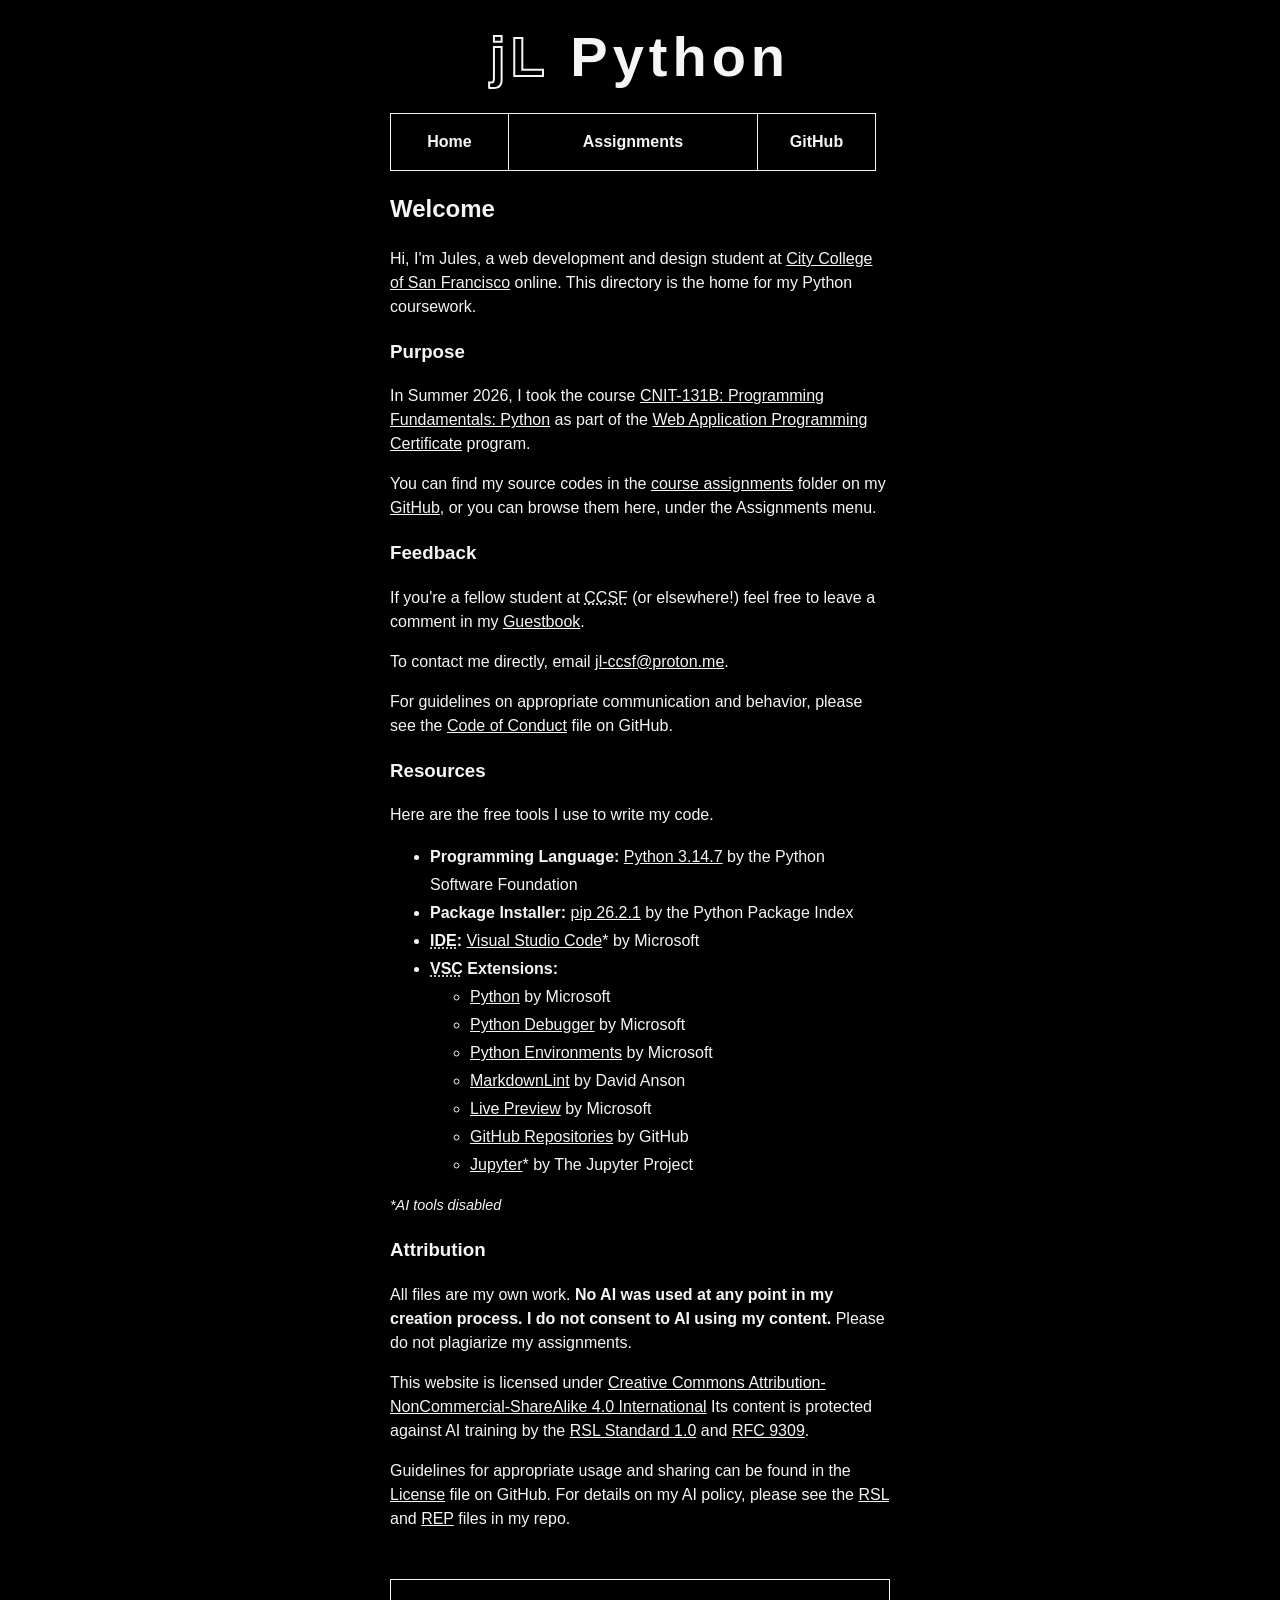
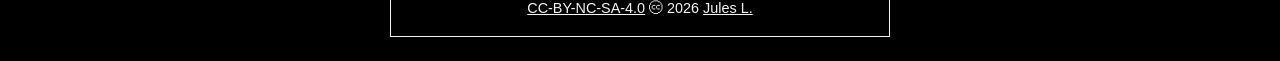
==== coursework/cnit/131a-xml/index.html @ 382e3206 "Add files via upload Signed-off-by: Jules <jl-ccsf@proton.me>" ====
<!DOCTYPE html>
<!--
    jl-ccsf
    09-16-2026
    CNIT-133 Homepage
-->
<html lang="en">
    <head>
        <meta charset="UTF-8"></meta>
        <meta name="viewport" content="width=device-width, initial-scale=1.0"></meta>
        <title>CNIT-131B: Python</title>
        <meta name="description" content="Student Python projects"></meta>
        <meta name="keywords" content="web development, student, python, assignments, ccsf"></meta>
        <meta name="author" content="Jules L."></meta>
        <meta name="robots" description="noindex, nofollow, noarchive, nocache, nosnippet, noimageindex"></meta>
        <link rel="canonical" href="https://jl-ccsf.github.io/coursework/cs/131b-python/index.html"></link>
        <!--CSS-->
        <link rel="stylesheet" href="index.css"></link>
    </head>
    <body>
        <div class="content" role="region">
            <!--HEADER-->
            <header>
                <!--Skip Link-->
                <a href="#main" class="skip">Skip to main content</a>
                <!--Banner-->
                <h1>
                    <span class="initials">jL</span>
                    Python
                </h1>
            </header>
            <!--NAV-->
            <nav>
                <ul class="navbar" role="navigation">
                    <li>
                        <a class="home" href="https://jl-ccsf.github.io/coursework/cnit/131b-python/index.html" title="Python portfolio">
                            Home</a>
                    </li>
                    <!--Dropdown-->
                    <li class="drop-menu">
                        <button class="drop-button" aria-expanded="false">
                            Assignments
                        </button>
                        <ul class="drop-content">
                            <li>
                                <a href="https://jl-ccsf.github.io/coursework/cnit/131b-python/src/degree_progress.html">
                                    Project 1: Degree Progress</a>
                            </li>
                            <li>
                                <a href="https://jl-ccsf.github.io/coursework/cnit/131b-python/src/paint_room.html">
                                    Project 2: Paint a Room</a>
                            </li>
                            <li>
                                <a href="https://jl-ccsf.github.io/coursework/cnit/131b-python/src/payroll_report.html">
                                    Project 3: Payroll Report</a>
                            </li>
                            <li>
                                <a href="https://jl-ccsf.github.io/coursework/cnit/131b-python/src/blog_entry.html">
                                    Project 4: Blog Entry</a>
                            </li>
                            <li>
                                <a href="https://jl-ccsf.github.io/coursework/cnit/131b-python/src/tournament_schedule.html">
                                    Project 5: Tournament Schedule</a>
                            </li>
                            <li>
                                <a href="https://jl-ccsf.github.io/coursework/cnit/131b-python/src/course_info.html">
                                    Project 6: Course Information</a>
                            </li>
                            <li>
                                <a href="https://jl-ccsf.github.io/coursework/cnit/131b-python/src/invoice.html">
                                    Project 7: Invoice</a>
                            </li>
                            <li>
                                <a href="https://jl-ccsf.github.io/coursework/cnit/131b-python/src/account.html">
                                    Project 8: Bank Account</a>
                            </li>
                            <li>
                                <a href="https://jl-ccsf.github.io/coursework/cnit/131b-python/src/exercises.html">
                                    Exercises</a>
                            </li>
                        </ul>
                    </li>
                    <li>
                        <a class="github" href="https://github.com/jl-ccsf/jl-ccsf.github.io/coursework/cs/131b-python" title="Source codes" target="_blank">
                            GitHub</a>
                    </li>
                </ul>
            </nav>
            <!--MAIN-->
            <main id="main">
                <article id="welcome">
                    <h2>Welcome</h2>
                    <p>
                        Hi, I'm Jules, a web development and design student at 
                        <a href="https://www.ccsf.edu/" title="CCSF" target="_blank">
                            City College of San Francisco</a> 
                        online. This directory is the home for my Python coursework.
                    </p>
                </article>
                <article id="purpose">
                    <h3>Purpose</h3>
                    <p>
                        In Summer 2026, I took the course
                        <a href="https://ccsf.curricunet.com/catalog/iq/courses/3/48" title="Course outline" target="_blank">
                            CNIT-131B: Programming Fundamentals: Python</a>
                        as part of the 
                        <a href="https://ccsf.curricunet.com/catalog/iq/programs/science-technology-engineering-mathematics/2075/2686" title="Certificate requirements" target="_blank">
                            Web Application Programming Certificate</a>
                        program.
                    <p>
                    <p>
                        You can find my source codes in the 
                        <a href="https://github.com/jl-ccsf/jl-ccsf.github.io/coursework/cnit/131b-python/assignments" title="Source codes" target="_blank">
                            course assignments</a>
                        folder on my
                        <a href="https://github.com/jl-ccsf/jl-ccsf.github.io" title="Student server">
                            GitHub</a>,
                        or you can browse them here, under the Assignments menu.
                    </p>
                </article>
                <article id="feedback">
                    <h3>Feedback</h3>
                    <p>
                        If you're a fellow student at 
                        <abbr title="City College of San Francisco">CCSF</abbr>
                        (or elsewhere!) feel free to leave a comment in my 
                        <a href="https://github.com/jl-ccsf/jl-ccsf.github.io/discussions/1" title="GitHub Discussions" target="_blank">
                            Guestbook</a>.
                    </p>
                    <p>
                        To contact me directly, email 
                        <a href="mailto:jl-ccsf@proton.me?subject=Re:CNIT-131b" title="Email me">
                            jl-ccsf@proton.me</a>.
                    </p>
                    <p>
                        For guidelines on appropriate communication and behavior, please see the 
                        <a href="https://github.com/jl-ccsf/jl-ccsf.github.io/CODE_OF_CONDUCT.md" title="CODE_OF_CONDUCT.md" target="_blank">
                            Code of Conduct</a> file
                        on GitHub.
                    </p>
                </article>
                <article id="resources">
                    <h3>Resources</h3>
                    <p>
                        Here are the free tools I use to write my code. 
                    </p>
                    <!--Resources List-->
                    <ul>
                        <li>
                            <b>Programming Language:</b>
                            <a href="https://www.python.org/" title="Python" target="_blank">
                                Python 3.14.7</a>
                            by the Python Software Foundation
                        </li>
                        <li>
                            <b>Package Installer:</b>
                            <a href="https://pypi.org/project/pip/" title="PyPI" target="_blank">
                                pip 26.2.1</a>
                            by the Python Package Index
                        </li>
                        <li>
                            <b><abbr title="Interactive Development Environment">IDE</abbr>:</b>
                            <a href="https://code.visualstudio.com/download?_exp_download=fb315fc982" title="VSC" target="_blank">
                                Visual Studio Code</a>* 
                            by Microsoft
                        </li>
                        <li>
                            <b><abbr title="Visual Studio Code">VSC</abbr> Extensions:</b>
                            <ul>
                                <li>
                                    <a href="https://marketplace.visualstudio.com/items?itemName=ms-python.python" title="VSC Marketplace" target="_blank">
                                        Python</a>
                                    by Microsoft  
                                </li>
                                <li>
                                    <a href="https://marketplace.visualstudio.com/items?itemName=ms-python.debugpy" title="VSC Marketplace" target=_blank">
                                        Python Debugger</a>
                                    by Microsoft
                                </li>
                                <li>
                                    <a href="https://marketplace.visualstudio.com/items?itemName=ms-python.vscode-python-envs" title="VSC Marketplace" target="_blank">
                                        Python Environments</a>
                                    by Microsoft
                                </li>
                                <li>
                                    <a href="https://marketplace.visualstudio.com/items?itemName=DavidAnson.vscode-markdownlint" title="VSC Marketplace" target="_blank">
                                        MarkdownLint</a>
                                    by David Anson
                                </li>
                                <li>
                                    <a href="https://marketplace.visualstudio.com/items?itemName=ms-vscode.live-server" title="VSC Marketplace" target="_blank">
                                        Live Preview</a>
                                    by Microsoft
                                </li>
                                <li>
                                    <a href="https://marketplace.visualstudio.com/items?itemName=GitHub.remotehub" title="VSC Marketplace" target="_blank">
                                        GitHub Repositories</a>
                                    by GitHub
                                </li>
                                <li>
                                    <a href="https://marketplace.visualstudio.com/items?itemName=ms-toolsai.jupyter" title="VSC Marketplace" target="_blank">
                                        Jupyter</a>* 
                                    by The Jupyter Project
                                </li>
                            </ul>
                        </li>
                    </ul>
                    <p class="asterisk">*AI tools disabled</p>
                </article>
                <section id="attribution">
                    <h3>Attribution</h3>
                    <p>
                        All files are my own work. 
                        <span class="strong">
                            No AI was used at any point in my creation process. 
                            I do not consent to AI using my content.
                        </span>
                        Please do not plagiarize my assignments.
                    </p>
                    <p>
                        This website is licensed under
                        <a href="https://creativecommons.org/licenses/by-nc-sa/4.0/" title="CC-BY-NC-SA-4.0" target="_blank">
                            Creative Commons Attribution-NonCommercial-ShareAlike 4.0 International</a>
                        Its content is protected against AI training by the
                            <a href="https://rslstandard.org/rsl" title="Really Simple Licensing" target="_blank">
                                RSL Standard 1.0</a> 
                        and
                            <a href="https://datatracker.ietf.org/doc/html/rfc9309" title="Robots Exclusion Protocol" target="_blank">
                                RFC 9309</a>.
                    </p>
                    <p>
                        Guidelines for appropriate usage and sharing can be found in the 
                        <a href="https://github.com/jl-ccsf/jl-ccsf.github.io/LICENSE.md" title="LICENSE.md" target="_blank">
                            License</a>
                        file on GitHub. For details on my AI policy, please see the
                        <a href="https://github.com/jl-ccsf.jl-ccsf.github.io/license.xml" title="license.xml" target="_blank">
                            RSL</a>
                        and
                        <a href="https://github.com/jl-ccsf.jl-ccsf.github.io/robots.txt" title="robots.txt" target="_blank">
                            REP</a>
                        files in my repo.
                    </p>
                </section>
            </main>
            <!--FOOTER-->
            <footer>
                <br><br>
                <div class="padded-box">
                    <!--Copyleft-->
                    <div class="copyleft" role="contentinfo">
                        <a href="https://github.com/jl-ccsf/jl-ccsf.github.io/LICENSE.md" title="License" target="_blank">
                            CC-BY-NC-SA-4.0</a>
                        &#x1f16d; 2026
                        <a href="https://github.com/jl-ccsf" title="GitHub profile" target="_blank">
                            Jules L.</a>
                    </div>
                </div>
                <br>
            </footer>
        </div>
    </body>
</html>
---- coursework/cnit/131a-xml/index.css ----
/*     
 *     jl-ccsf 
 *     09-16-2026
 *     CNIT-133 Homepage Stylesheet
 */

body {
    font-family: sans-serif;
    color: whitesmoke;
    background-color: black;
}

.content {
    max-width: 31.25rem;
    margin: auto;
}

/* SKIP LINK */

.skip {
    position: absolute;
    left: -625rem;
    top: auto;
    width: 0.063rem;
    height: 0.063rem;
    overflow: hidden;
}

.skip:focus {
    position: static;
    width: auto;
    height: auto;
}

h1 {
    font-weight: 600;
    font-size: 3.5rem;
    letter-spacing: 0.313rem;
    text-align: center;
    margin: 1.5rem;
}

.initials {
    display: inline;
    font-weight: 800;
    -webkit-text-stroke: 0.125rem whitesmoke;
    color: transparent;
}

h2, h3 {
    line-height: 1.5;
}

p {
    font-size: 1rem;
    line-height: 1.5;
}

.asterisk {
    font-style: italic;
    font-size: 0.9rem;
}

.strong {
    font-weight: bold;
    display: inline;
}

ul, li {
    font-size: 1rem;
    line-height: 1.75;
}

abbr {
    cursor: help;
}

/* LINKS */

a:link {
    color: whitesmoke;
}

a:visited {
    color: gray;
    text-decoration: none;
}

a:hover {
    color: black;
    background-color: whitesmoke;
    text-decoration: none;
}

a:active {
    color: whitesmoke;
    background-color: black;
    text-decoration: none;
    border: 0.063rem solid whitesmoke;
    padding: 1.25rem;
}

a:focus {
    text-decoration: none;
    outline: 0.09rem solid whitesmoke;
    outline-offset: 0.1rem;
}

/* NAV */

.navbar {
    background-color: black;
    list-style-type: none;
    margin: 0;
    padding: 0;
    overflow: hidden;
}

.navbar a {
    float: left;
    font-size: 1rem;
    color: whitesmoke;
    text-align: center;
    padding: 0.875rem 1rem;
    text-decoration: none;
    font-weight: bold;
    min-width: 5.313rem;
}

.navbar a:hover {
    background-color: whitesmoke;
    color: black;
    font-weight: bolder;
}

.navbar a:focus {
    background-color: whitesmoke;
    color: black;
    outline: none;
}

.home {
    border: 0.063rem solid whitesmoke;
    border-style: solid none solid solid;
}

.github {
    border: 0.063rem solid whitesmoke;
    border-style: solid solid solid none;
}

.drop-menu {
    float: left;
    overflow: hidden;
}

.drop-menu .drop-button {
    font-size: 1rem;  
    font-weight: bold;
    color: whitesmoke;
    border: 0.063rem solid whitesmoke;
    padding: 1.19rem 1rem;
    outline: none;
    background-color: black;
    font-family: sans-serif;
    margin: 0;
    min-width: 15.625rem;
}

.drop-menu:hover .drop-button {
    background-color: whitesmoke;
    color: black;
    font-weight: bolder;
}

.drop-button:focus {
    background-color: whitesmoke;
    color: black;
    outline: none;
}

.drop-content {
    display: none;
    position: absolute;
    background-color: whitesmoke;
    min-width: 15.625rem;
    box-shadow: 0.063rem 0.063rem 0.063rem 0rem black;
    list-style-type: none;
    margin: 0;
    padding: 0;
}

.drop-content a {
    float: none;
    font-size: 1rem;
    font-weight: normal;
    color: black;
    padding: 0.875rem 1rem;
    text-decoration: none;
    display: block;
    text-align: left;
}

.drop-content a:hover {
    background-color: black;
    color: whitesmoke;
    border: 0.063rem solid whitesmoke;
    font-weight: bold;
}

.drop-menu:hover .drop-content {
    display: block;
}

/* FOOTER */

footer {
    font-weight: normal;
    font-size: 0.9rem;
    text-align: center;
    width: 100%;
}

.padded-box {
    padding: 1.25rem;
    border: 0.063rem solid whitesmoke;
}

.copyleft {
    font-size: 0.9rem;
}
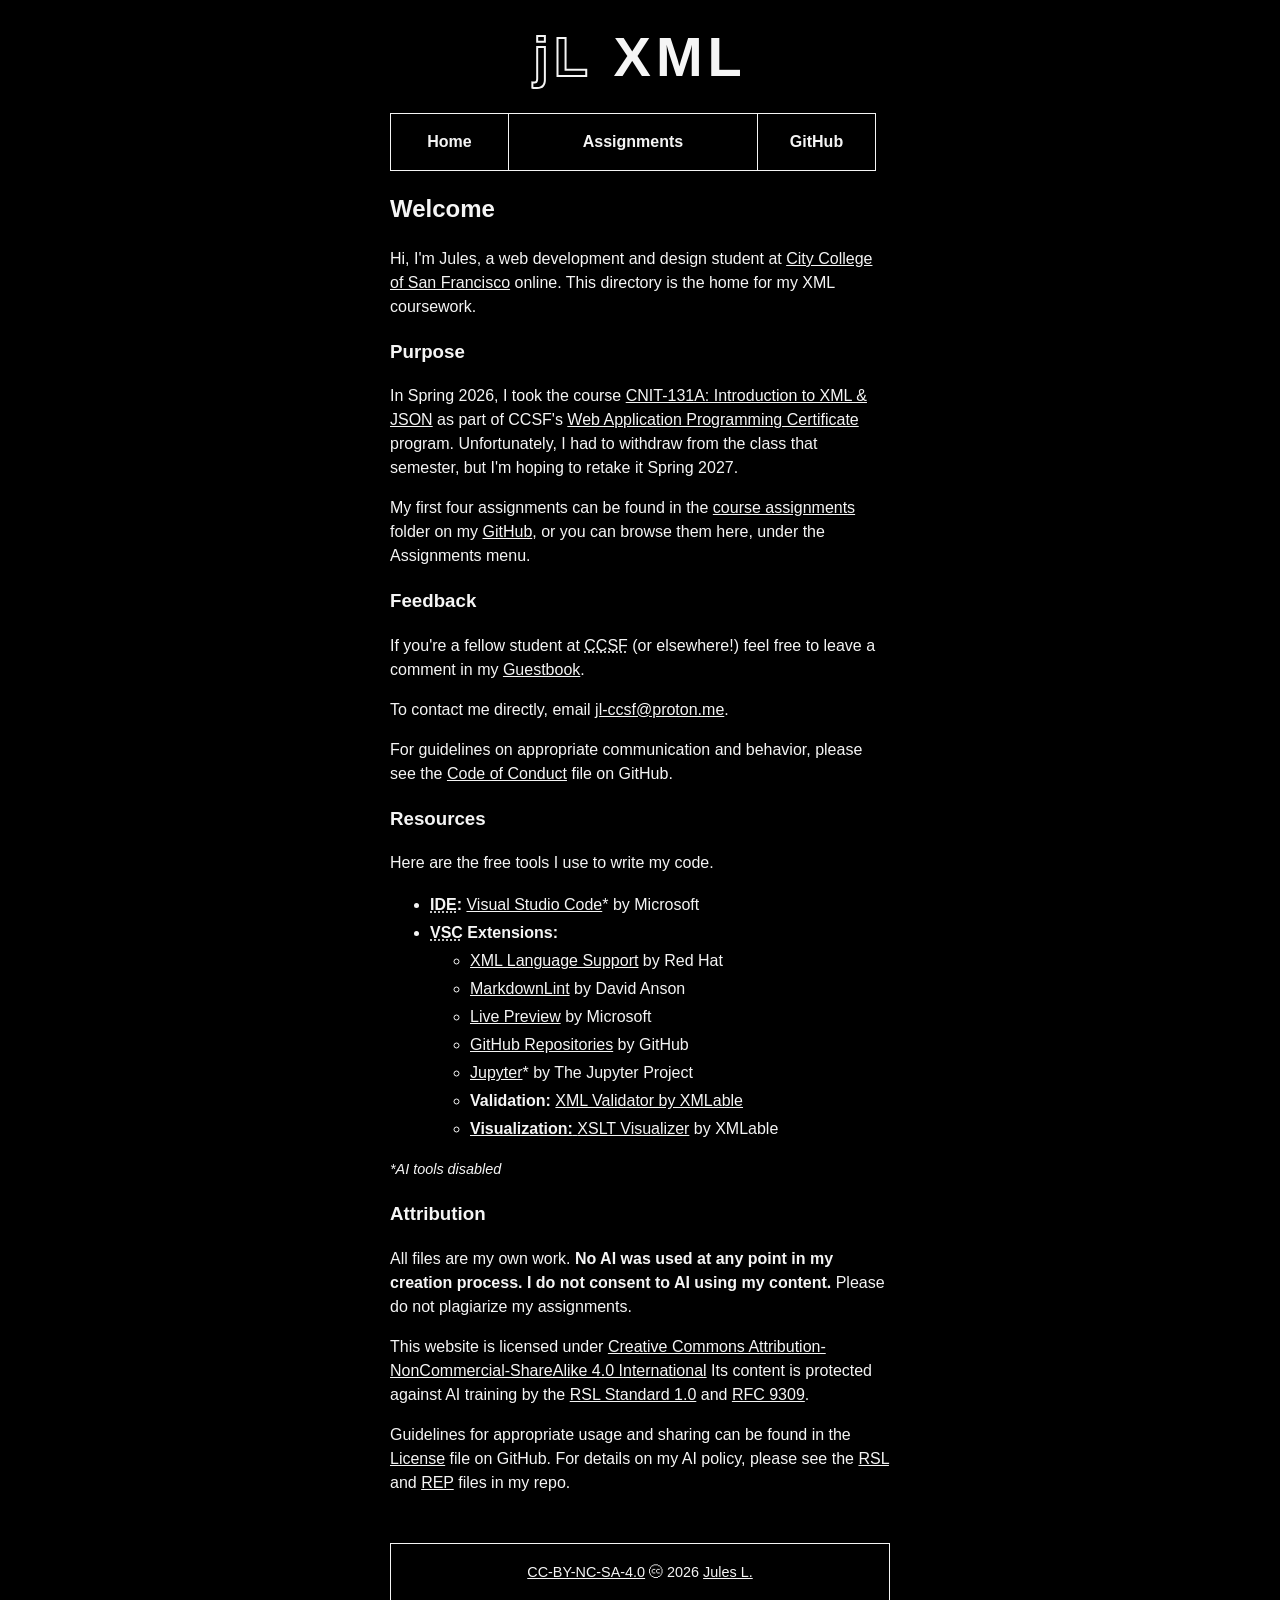
==== commit 5cfa7b10: "Update index.html Signed-off-by: Jules <jlenzi@mail.ccsf.edu>" ====
--- a/coursework/cnit/131a-xml/index.html
+++ b/coursework/cnit/131a-xml/index.html
@@ -2,18 +2,18 @@
 <!--
     jl-ccsf
     09-16-2026
-    CNIT-133 Homepage
+    CNIT-131A Homepage
 -->
 <html lang="en">
     <head>
         <meta charset="UTF-8"></meta>
         <meta name="viewport" content="width=device-width, initial-scale=1.0"></meta>
-        <title>CNIT-131B: Python</title>
-        <meta name="description" content="Student Python projects"></meta>
-        <meta name="keywords" content="web development, student, python, assignments, ccsf"></meta>
+        <title>CNIT-131B: XML</title>
+        <meta name="description" content="Student XML projects"></meta>
+        <meta name="keywords" content="web development, student, XML, assignments, ccsf"></meta>
         <meta name="author" content="Jules L."></meta>
         <meta name="robots" description="noindex, nofollow, noarchive, nocache, nosnippet, noimageindex"></meta>
-        <link rel="canonical" href="https://jl-ccsf.github.io/coursework/cs/131b-python/index.html"></link>
+        <link rel="canonical" href="https://jl-ccsf.github.io/coursework/cnit/131a-xml/index.html"></link>
         <!--CSS-->
         <link rel="stylesheet" href="index.css"></link>
     </head>
@@ -26,14 +26,14 @@
                 <!--Banner-->
                 <h1>
                     <span class="initials">jL</span>
-                    Python
+                    XML
                 </h1>
             </header>
             <!--NAV-->
             <nav>
                 <ul class="navbar" role="navigation">
                     <li>
-                        <a class="home" href="https://jl-ccsf.github.io/coursework/cnit/131b-python/index.html" title="Python portfolio">
+                        <a class="home" href="https://jl-ccsf.github.io/index.html" title="Student portfolio">
                             Home</a>
                     </li>
                     <!--Dropdown-->
@@ -43,45 +43,25 @@
                         </button>
                         <ul class="drop-content">
                             <li>
-                                <a href="https://jl-ccsf.github.io/coursework/cnit/131b-python/src/degree_progress.html">
-                                    Project 1: Degree Progress</a>
-                            </li>
-                            <li>
-                                <a href="https://jl-ccsf.github.io/coursework/cnit/131b-python/src/paint_room.html">
-                                    Project 2: Paint a Room</a>
-                            </li>
-                            <li>
-                                <a href="https://jl-ccsf.github.io/coursework/cnit/131b-python/src/payroll_report.html">
-                                    Project 3: Payroll Report</a>
-                            </li>
-                            <li>
-                                <a href="https://jl-ccsf.github.io/coursework/cnit/131b-python/src/blog_entry.html">
-                                    Project 4: Blog Entry</a>
-                            </li>
-                            <li>
-                                <a href="https://jl-ccsf.github.io/coursework/cnit/131b-python/src/tournament_schedule.html">
-                                    Project 5: Tournament Schedule</a>
-                            </li>
-                            <li>
-                                <a href="https://jl-ccsf.github.io/coursework/cnit/131b-python/src/course_info.html">
-                                    Project 6: Course Information</a>
-                            </li>
-                            <li>
-                                <a href="https://jl-ccsf.github.io/coursework/cnit/131b-python/src/invoice.html">
-                                    Project 7: Invoice</a>
-                            </li>
-                            <li>
-                                <a href="https://jl-ccsf.github.io/coursework/cnit/131b-python/src/account.html">
-                                    Project 8: Bank Account</a>
-                            </li>
-                            <li>
-                                <a href="https://jl-ccsf.github.io/coursework/cnit/131b-python/src/exercises.html">
-                                    Exercises</a>
+                                <a href="https://jl-ccsf.github.io/coursework/cnit/131a-xml/src/cnit131a.html">
+                                    Project 1: Course Homepage</a>
+                            </li>
+                            <li>
+                                <a href="https://jl-ccsf.github.io/coursework/cnit/131a-xml/src/book_donations_catalog.xml">
+                                    Project 2: Book Donations Catalog/a>
+                            </li>
+                            <li>
+                                <a href="https://jl-ccsf.github.io/coursework/cnit/131a-xml/src/client_accounts_ledger.xml">
+                                    Project 3: Client Accounts Ledger</a>
+                            </li>
+                            <li>
+                                <a href="https://jl-ccsf.github.io/coursework/cnit/131a-xml/src/financial_startup_clients.xml">
+                                    Project 4: Financial Startup Clients</a>
                             </li>
                         </ul>
                     </li>
                     <li>
-                        <a class="github" href="https://github.com/jl-ccsf/jl-ccsf.github.io/coursework/cs/131b-python" title="Source codes" target="_blank">
+                        <a class="github" href="https://github.com/jl-ccsf/jl-ccsf.github.io" title="Student server" target="_blank">
                             GitHub</a>
                     </li>
                 </ul>
@@ -94,23 +74,24 @@
                         Hi, I'm Jules, a web development and design student at 
                         <a href="https://www.ccsf.edu/" title="CCSF" target="_blank">
                             City College of San Francisco</a> 
-                        online. This directory is the home for my Python coursework.
+                        online. This directory is the home for my XML coursework.
                     </p>
                 </article>
                 <article id="purpose">
                     <h3>Purpose</h3>
                     <p>
-                        In Summer 2026, I took the course
-                        <a href="https://ccsf.curricunet.com/catalog/iq/courses/3/48" title="Course outline" target="_blank">
-                            CNIT-131B: Programming Fundamentals: Python</a>
-                        as part of the 
+                        In Spring 2026, I took the course
+                        <a href="https://ccsf.curricunet.com/DynamicReports/AllFieldsReportByEntity/6642?entityType=Course&reportId=28" title="Course outline" target="_blank">
+                            CNIT-131A: Introduction to XML & JSON</a>
+                        as part of CCSF's 
                         <a href="https://ccsf.curricunet.com/catalog/iq/programs/science-technology-engineering-mathematics/2075/2686" title="Certificate requirements" target="_blank">
                             Web Application Programming Certificate</a>
                         program.
-                    <p>
-                    <p>
-                        You can find my source codes in the 
-                        <a href="https://github.com/jl-ccsf/jl-ccsf.github.io/coursework/cnit/131b-python/assignments" title="Source codes" target="_blank">
+                        Unfortunately, I had to withdraw from the class that semester, but I'm hoping to retake it Spring 2027.
+                    <p>
+                    <p>
+                        My first four assignments can be found in the
+                        <a href="https://github.com/jl-ccsf/jl-ccsf.github.io/coursework/cnit/131a-xml/assignments" title="Source codes" target="_blank">
                             course assignments</a>
                         folder on my
                         <a href="https://github.com/jl-ccsf/jl-ccsf.github.io" title="Student server">
@@ -146,18 +127,6 @@
                     </p>
                     <!--Resources List-->
                     <ul>
-                        <li>
-                            <b>Programming Language:</b>
-                            <a href="https://www.python.org/" title="Python" target="_blank">
-                                Python 3.14.7</a>
-                            by the Python Software Foundation
-                        </li>
-                        <li>
-                            <b>Package Installer:</b>
-                            <a href="https://pypi.org/project/pip/" title="PyPI" target="_blank">
-                                pip 26.2.1</a>
-                            by the Python Package Index
-                        </li>
                         <li>
                             <b><abbr title="Interactive Development Environment">IDE</abbr>:</b>
                             <a href="https://code.visualstudio.com/download?_exp_download=fb315fc982" title="VSC" target="_blank">
@@ -168,19 +137,9 @@
                             <b><abbr title="Visual Studio Code">VSC</abbr> Extensions:</b>
                             <ul>
                                 <li>
-                                    <a href="https://marketplace.visualstudio.com/items?itemName=ms-python.python" title="VSC Marketplace" target="_blank">
-                                        Python</a>
-                                    by Microsoft  
-                                </li>
-                                <li>
-                                    <a href="https://marketplace.visualstudio.com/items?itemName=ms-python.debugpy" title="VSC Marketplace" target=_blank">
-                                        Python Debugger</a>
-                                    by Microsoft
-                                </li>
-                                <li>
-                                    <a href="https://marketplace.visualstudio.com/items?itemName=ms-python.vscode-python-envs" title="VSC Marketplace" target="_blank">
-                                        Python Environments</a>
-                                    by Microsoft
+                                    <a href="https://marketplace.visualstudio.com/items?itemName=redhat.vscode-xml" title="VSC Marketplace" target="_blank">
+                                        XML Language Support</a>
+                                    by Red Hat
                                 </li>
                                 <li>
                                     <a href="https://marketplace.visualstudio.com/items?itemName=DavidAnson.vscode-markdownlint" title="VSC Marketplace" target="_blank">
@@ -201,6 +160,18 @@
                                     <a href="https://marketplace.visualstudio.com/items?itemName=ms-toolsai.jupyter" title="VSC Marketplace" target="_blank">
                                         Jupyter</a>* 
                                     by The Jupyter Project
+                                </li>
+                                <li>
+                                    <b>Validation:</b>
+                                    <a href="https://xmlable.com/validator/" title="XML Validator" target="_blank">
+                                        XML Validator
+                                    by XMLable
+                                </li>
+                                <li>
+                                    <b>Visualization:</b>
+                                    <a href="https://xmlable.com/xslt/" title="XSLT Online" target="_blank">
+                                        XSLT Visualizer</a>
+                                    by XMLable
                                 </li>
                             </ul>
                         </li>
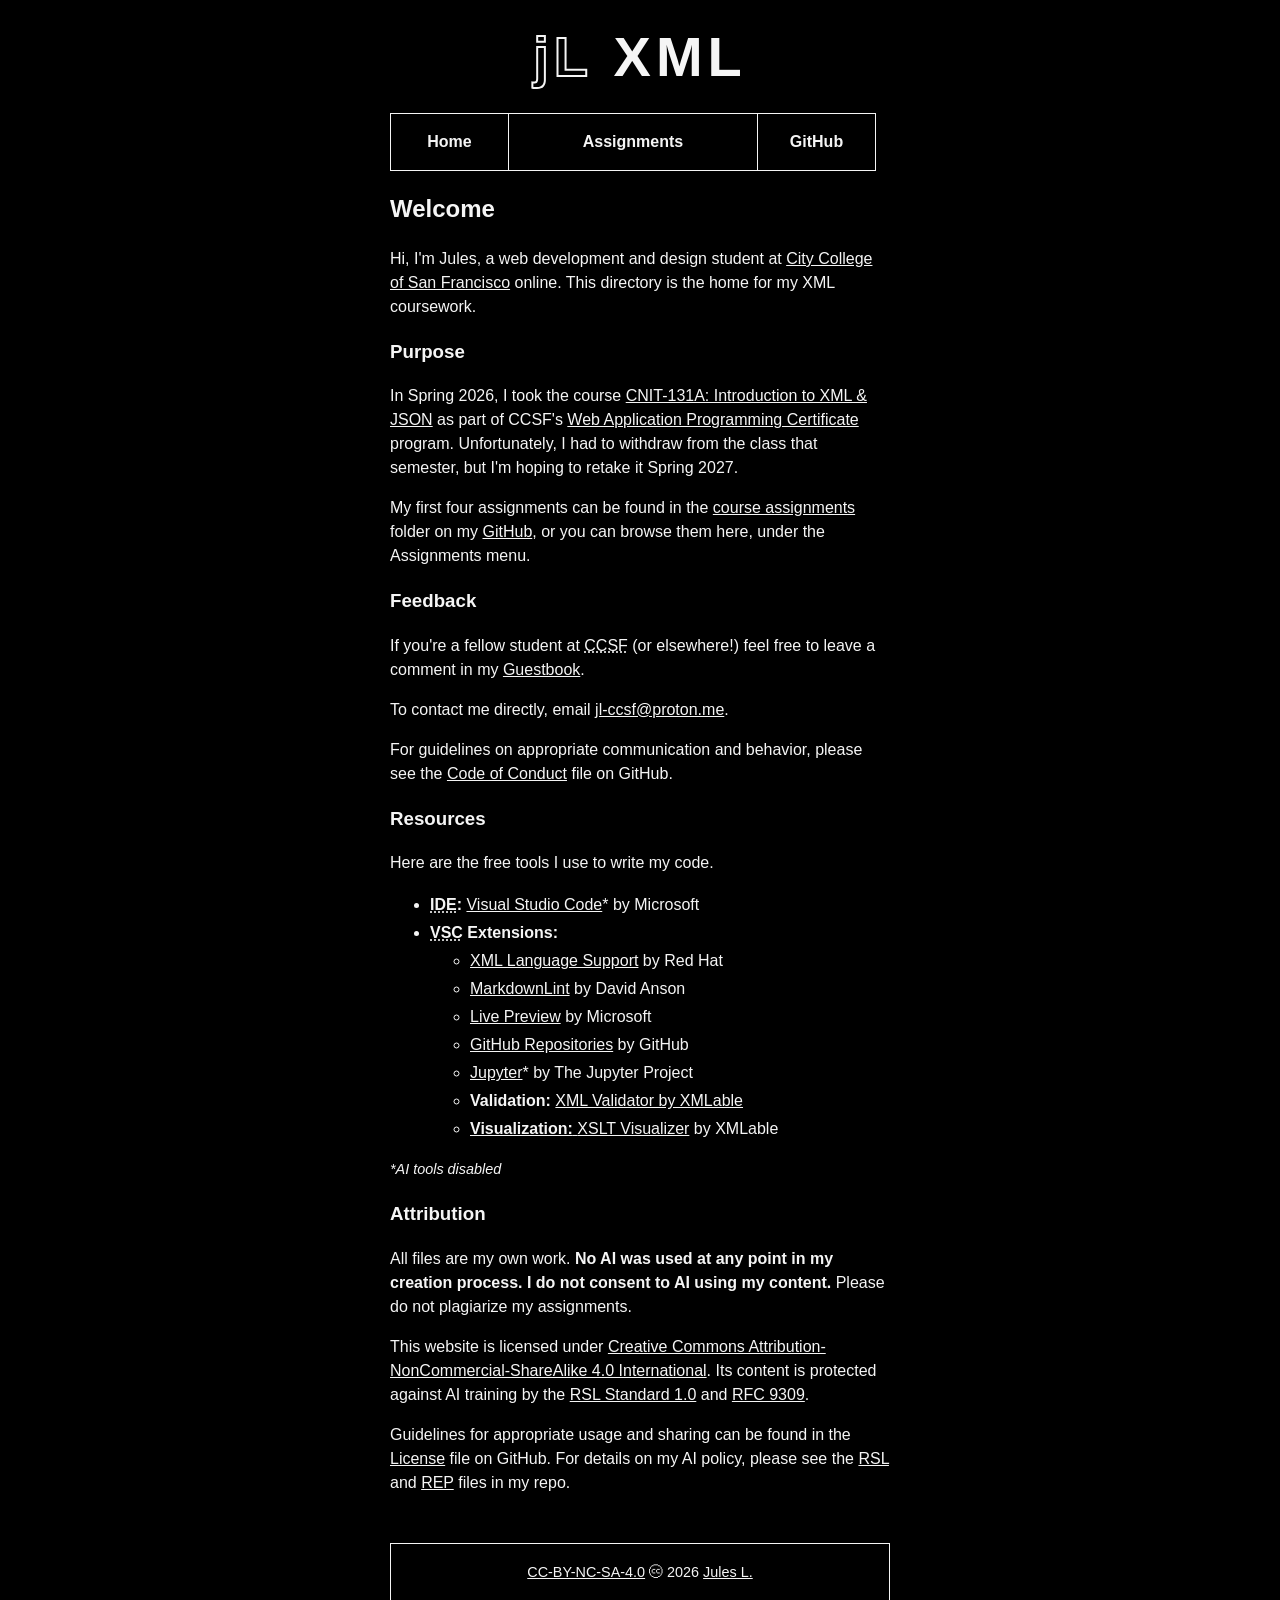
==== commit 0f6181c8: "Update index.html Signed-off-by: Jules <jlenzi@mail.ccsf.edu>" ====
--- a/coursework/cnit/131a-xml/index.html
+++ b/coursework/cnit/131a-xml/index.html
@@ -8,7 +8,7 @@
     <head>
         <meta charset="UTF-8"></meta>
         <meta name="viewport" content="width=device-width, initial-scale=1.0"></meta>
-        <title>CNIT-131B: XML</title>
+        <title>CNIT-131A: XML</title>
         <meta name="description" content="Student XML projects"></meta>
         <meta name="keywords" content="web development, student, XML, assignments, ccsf"></meta>
         <meta name="author" content="Jules L."></meta>
@@ -91,7 +91,7 @@
                     <p>
                     <p>
                         My first four assignments can be found in the
-                        <a href="https://github.com/jl-ccsf/jl-ccsf.github.io/coursework/cnit/131a-xml/assignments" title="Source codes" target="_blank">
+                        <a href="https://github.com/jl-ccsf/jl-ccsf.github.io/coursework/cnit/131a-xml" title="Source codes" target="_blank">
                             course assignments</a>
                         folder on my
                         <a href="https://github.com/jl-ccsf/jl-ccsf.github.io" title="Student server">
@@ -110,7 +110,7 @@
                     </p>
                     <p>
                         To contact me directly, email 
-                        <a href="mailto:jl-ccsf@proton.me?subject=Re:CNIT-131b" title="Email me">
+                        <a href="mailto:jl-ccsf@proton.me?subject=Re:CNIT-131a" title="Email me">
                             jl-ccsf@proton.me</a>.
                     </p>
                     <p>
@@ -191,13 +191,13 @@
                     <p>
                         This website is licensed under
                         <a href="https://creativecommons.org/licenses/by-nc-sa/4.0/" title="CC-BY-NC-SA-4.0" target="_blank">
-                            Creative Commons Attribution-NonCommercial-ShareAlike 4.0 International</a>
+                            Creative Commons Attribution-NonCommercial-ShareAlike 4.0 International</a>.
                         Its content is protected against AI training by the
-                            <a href="https://rslstandard.org/rsl" title="Really Simple Licensing" target="_blank">
-                                RSL Standard 1.0</a> 
+                        <a href="https://rslstandard.org/rsl" title="Really Simple Licensing" target="_blank">
+                            RSL Standard 1.0</a> 
                         and
-                            <a href="https://datatracker.ietf.org/doc/html/rfc9309" title="Robots Exclusion Protocol" target="_blank">
-                                RFC 9309</a>.
+                        <a href="https://datatracker.ietf.org/doc/html/rfc9309" title="Robots Exclusion Protocol" target="_blank">
+                            RFC 9309</a>.
                     </p>
                     <p>
                         Guidelines for appropriate usage and sharing can be found in the 
--- a/coursework/cnit/131a-xml/index.css
+++ b/coursework/cnit/131a-xml/index.css
@@ -1,7 +1,7 @@
 /*     
  *     jl-ccsf 
  *     09-16-2026
- *     CNIT-133 Homepage Stylesheet
+ *     CNIT-131A Homepage
  */
 
 body {
